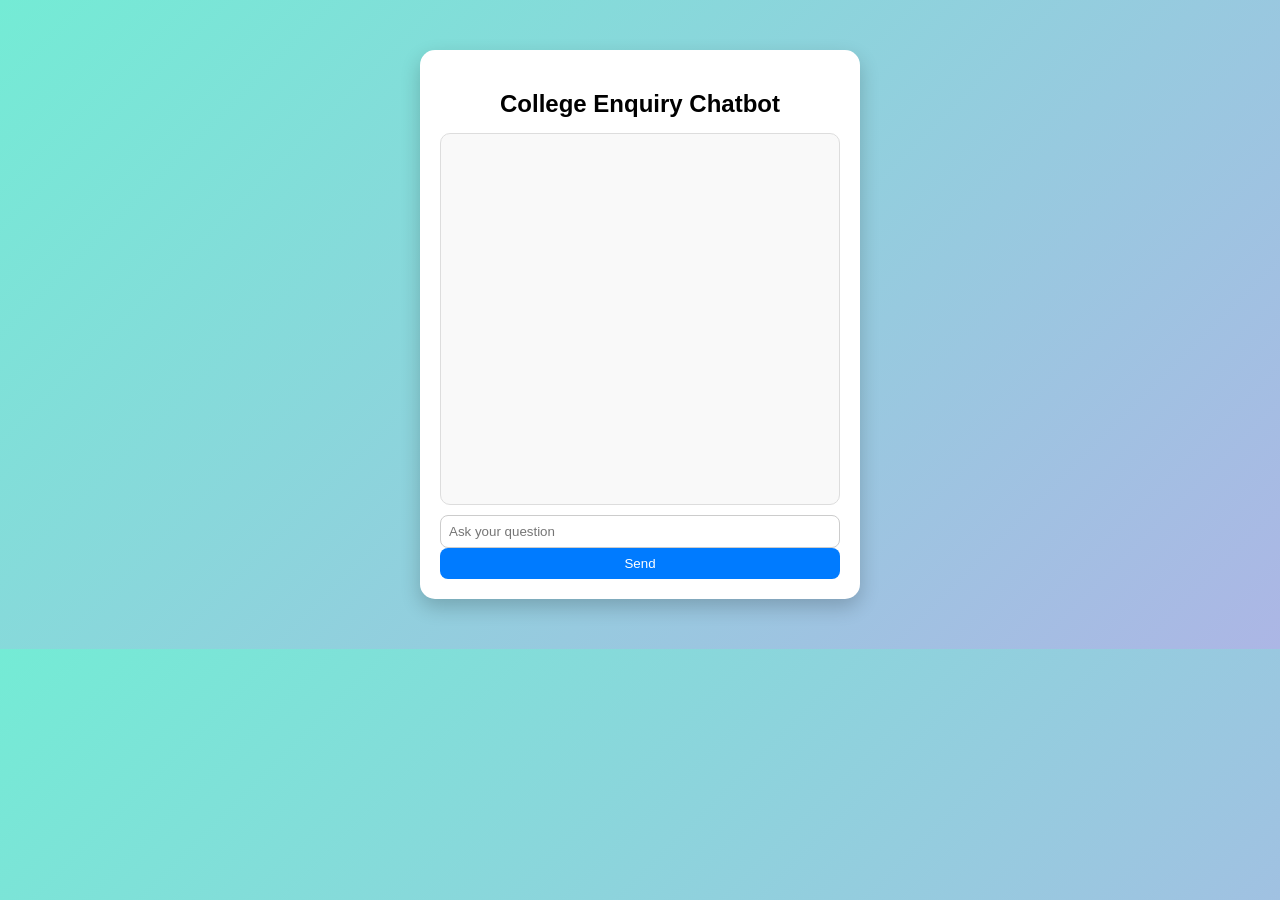
==== templates/index.html @ c06c00a4 "Add files via upload" ====
<!DOCTYPE html>
<html>
<head>
    <title>College Enquiry Chatbot</title>
    <link rel="stylesheet" href="/static/style.css">
</head>
<body>

<div class="chat-container">
    <h2>College Enquiry Chatbot</h2>
    <div id="chat-box"></div>

    <input type="text" id="user-input" placeholder="Ask your question">
    <button onclick="sendMessage()">Send</button>
</div>

<script src="/static/script.js"></script>
</body>
</html>
---- static/style.css ----
body {
    background: linear-gradient(135deg, #74ebd5, #acb6e5);
    font-family: Arial, sans-serif;
    margin: 0;
    padding: 0;
}

.chat-container {
    width: 400px;
    margin: 50px auto;
    background: white;
    padding: 20px;
    border-radius: 15px;
    box-shadow: 0 8px 20px rgba(0, 0, 0, 0.2);
    display: flex;
    flex-direction: column;
}

h2 {
    text-align: center;
    margin-bottom: 15px;
}

#chat-box {
    height: 350px;
    border: 1px solid #ddd;
    border-radius: 10px;
    overflow-y: auto;
    padding: 10px;
    background: #f9f9f9;
    margin-bottom: 10px;
}

.user {
    text-align: right;
    background-color: #007bff;
    color: white;
    padding: 8px 12px;
    border-radius: 15px 15px 0 15px;
    margin: 5px 0;
    display: inline-block;
    max-width: 75%;
}

.bot {
    text-align: left;
    background-color: #28a745;
    color: white;
    padding: 8px 12px;
    border-radius: 15px 15px 15px 0;
    margin: 5px 0;
    display: inline-block;
    max-width: 75%;
}

.input-container {
    display: flex;
    gap: 10px;
}

#user-input {
    flex: 1;
    padding: 8px;
    border-radius: 8px;
    border: 1px solid #ccc;
    outline: none;
}

button {
    padding: 8px 15px;
    border: none;
    border-radius: 8px;
    background-color: #007bff;
    color: white;
    cursor: pointer;
    transition: 0.3s;
}

button:hover {
    background-color: #0056b3;
}
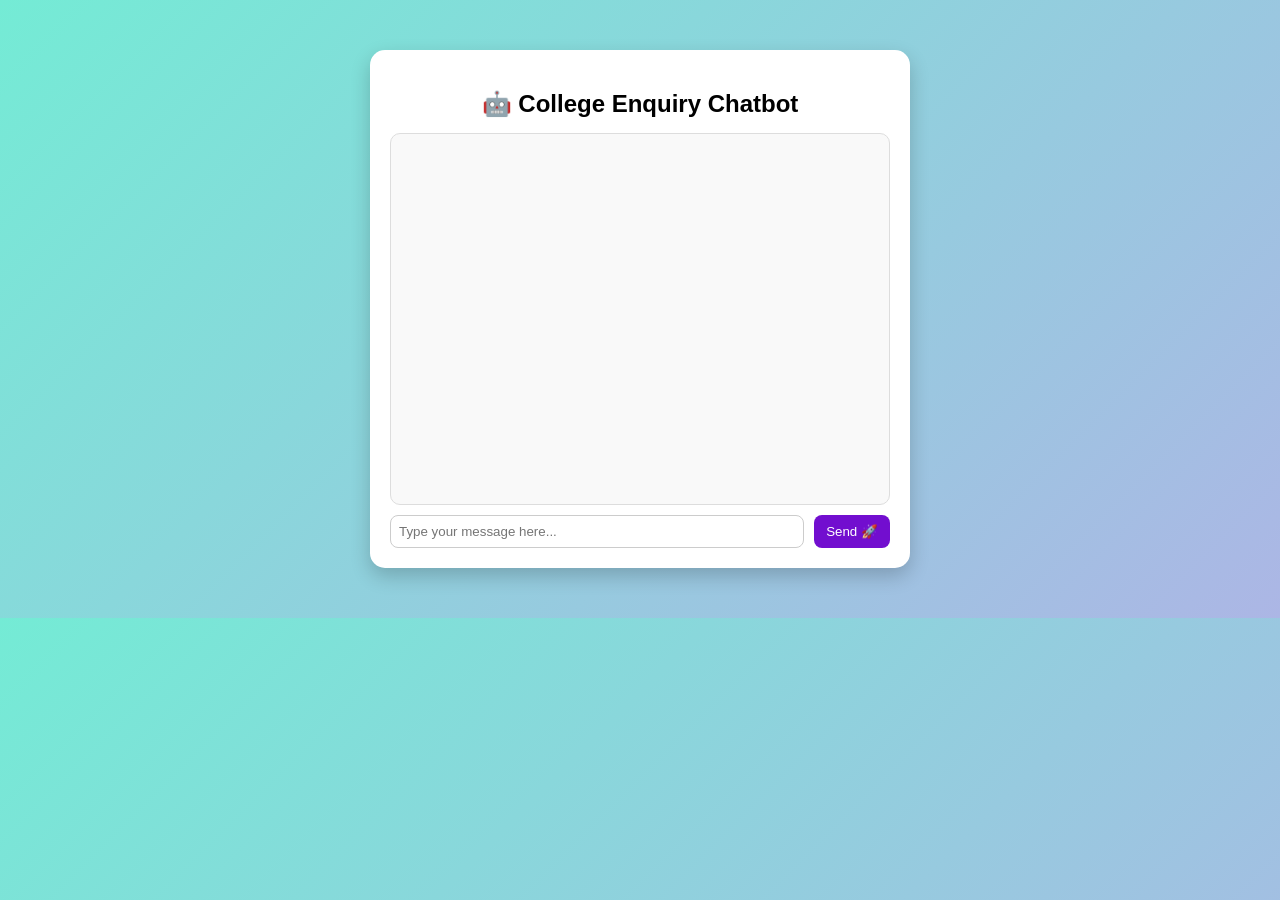
==== commit a102d971: "Enhance chatbot UI with styles and feedback options Added styling and feedback functionality to the " ====
--- a/templates/index.html
+++ b/templates/index.html
@@ -2,18 +2,216 @@
 <html>
 <head>
     <title>College Enquiry Chatbot</title>
-    <link rel="stylesheet" href="/static/style.css">
+
+    <style>
+        body {
+            font-family: Arial, sans-serif;
+            background: linear-gradient(135deg, #74ebd5, #acb6e5);
+            margin: 0;
+        }
+
+        .chat-container {
+            width: 500px;
+            margin: 50px auto;
+            background: white;
+            padding: 20px;
+            border-radius: 15px;
+            box-shadow: 0 8px 20px rgba(0,0,0,0.2);
+            display: flex;
+            flex-direction: column;
+        }
+
+        h2 {
+            text-align: center;
+            margin-bottom: 15px;
+        }
+
+        #chat-box {
+            height: 350px;
+            border: 1px solid #ddd;
+            border-radius: 10px;
+            overflow-y: auto;
+            padding: 10px;
+            background: #f9f9f9;
+            margin-bottom: 10px;
+            display: flex;
+            flex-direction: column;
+        }
+
+        .user {
+            align-self: flex-end;
+            background: #007bff;
+            color: white;
+            padding: 8px 12px;
+            border-radius: 15px 15px 0 15px;
+            margin: 5px 0;
+            max-width: 75%;
+        }
+
+        .bot {
+            align-self: flex-start;
+            background: #28a745;
+            color: white;
+            padding: 8px 12px;
+            border-radius: 15px 15px 15px 0;
+            margin: 5px 0;
+            max-width: 75%;
+        }
+
+        .input-area {
+            display: flex;
+            gap: 10px;
+        }
+
+        #user-input {
+            flex: 1;
+            padding: 8px;
+            border-radius: 8px;
+            border: 1px solid #ccc;
+        }
+
+        button {
+            padding: 8px 12px;
+            border-radius: 8px;
+            border: none;
+            cursor: pointer;
+            background: #720ecf;
+            color: white;
+        }
+
+        button:hover {
+            background: #0056b3;
+        }
+
+        #feedback {
+            display: none;
+            margin-top: 10px;
+            text-align: center;
+        }
+
+        #feedback button {
+            font-size: 22px;
+            margin: 4px;
+            background: none;
+            border: none;
+            cursor: pointer;
+        }
+
+        #feedback button:hover {
+            transform: scale(1.2);
+        }
+    </style>
 </head>
+
 <body>
 
 <div class="chat-container">
-    <h2>College Enquiry Chatbot</h2>
+    <h2>🤖 College Enquiry Chatbot</h2>
+
     <div id="chat-box"></div>
 
-    <input type="text" id="user-input" placeholder="Ask your question">
-    <button onclick="sendMessage()">Send</button>
+    <div class="input-area">
+        <input type="text" id="user-input" placeholder="Type your message here...">
+        <button onclick="sendMessage()">Send 🚀</button>
+    </div>
+
+    <!-- FEEDBACK SECTION -->
+    <div id="feedback">
+        <p><b>Are you satisfied with this?</b></p>
+
+        <button onclick="sendFeedback('excellent')">🤩</button>
+        <button onclick="sendFeedback('happy')">😊</button>
+        <button onclick="sendFeedback('good')">🙂</button>
+        <button onclick="sendFeedback('neutral')">😐</button>
+        <button onclick="sendFeedback('confused')">😕</button>
+        <button onclick="sendFeedback('sad')">😞</button>
+        <button onclick="sendFeedback('bad')">😡</button>
+        <button onclick="sendFeedback('like')">👍</button>
+        <button onclick="sendFeedback('love')">❤️</button>
+        <button onclick="sendFeedback('star')">⭐</button>
+    </div>
 </div>
 
-<script src="/static/script.js"></script>
+<script>
+
+const input = document.getElementById("user-input");
+
+// Enter key support
+input.addEventListener("keypress", function(e) {
+    if (e.key === "Enter") {
+        sendMessage();
+    }
+});
+
+function appendMessage(text, sender) {
+    const chatBox = document.getElementById("chat-box");
+    const msgDiv = document.createElement("div");
+    msgDiv.className = sender;
+    msgDiv.textContent = text;
+    chatBox.appendChild(msgDiv);
+    chatBox.scrollTop = chatBox.scrollHeight;
+}
+
+function sendMessage() {
+    let message = input.value.trim();
+    if (message === "") return;
+
+    appendMessage(message, "user");
+
+    fetch("/chat", {
+        method: "POST",
+        headers: { "Content-Type": "application/json" },
+        body: JSON.stringify({ message: message })
+    })
+    .then(res => res.json())
+    .then(data => {
+        appendMessage(data.reply, "bot");
+        document.getElementById("feedback").style.display = "block";
+    })
+    .catch(() => {
+        appendMessage("Server error", "bot");
+    });
+
+    input.value = "";
+}
+
+function sendFeedback(type) {
+    const responses = {
+        excellent: "🤩 Wow! Thank you so much for your excellent feedback!",
+        happy: "😊 Glad you are happy! Thank you!",
+        good: "🙂 Happy to help you anytime!",
+        neutral: "😐 Thank you! We will try to improve.",
+        confused: "😕 Sorry for confusion! We will make it clearer.",
+        sad: "😞 Sorry about that! We will improve.",
+        bad: "😡 We apologize! Your feedback is important to us.",
+        like: "👍 Thank you for the like!",
+        love: "❤️ Thanks for your love!",
+        star: "⭐ Thanks for the rating!"
+    };
+
+    appendMessage(typeEmoji(type), "user");
+    appendMessage(responses[type], "bot");
+
+    document.getElementById("feedback").style.display = "none";
+}
+
+function typeEmoji(type) {
+    const emojis = {
+        excellent: "🤩",
+        happy: "😊",
+        good: "🙂",
+        neutral: "😐",
+        confused: "😕",
+        sad: "😞",
+        bad: "😡",
+        like: "👍",
+        love: "❤️",
+        star: "⭐"
+    };
+    return emojis[type];
+}
+
+</script>
+
 </body>
 </html>
